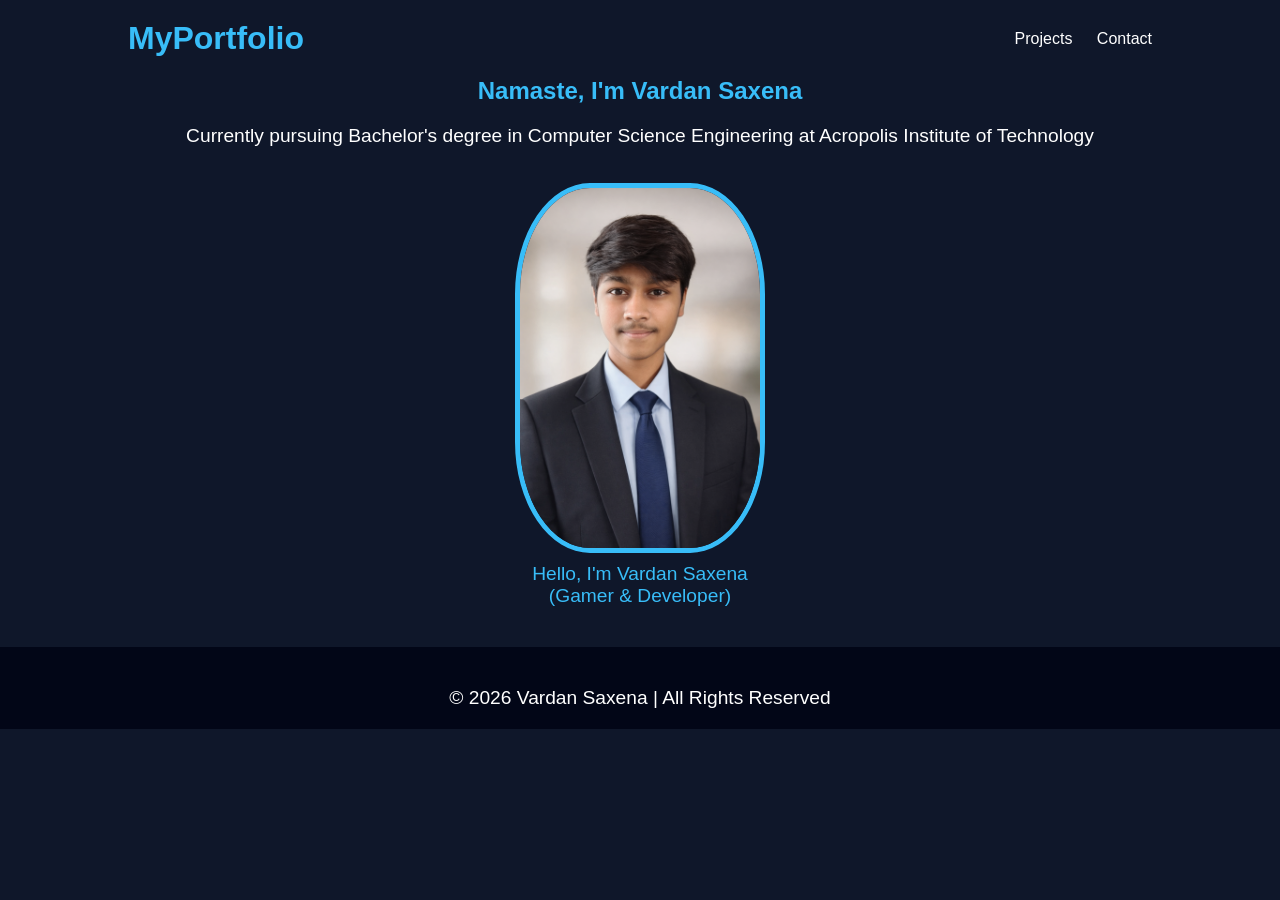
==== index.html @ c43230cf "Initial project structure" ====
<!DOCTYPE html>
<html lang="en">
<head>
  <meta charset="UTF-8">
  <meta name="viewport" content="width=device-width, initial-scale=1.0">
  <title>Portfolio</title>
  <link rel="icon" href="img/download.png" TYPE="image/png">

   <link rel="stylesheet" href="index.css">


</head>
<body>

  <header>
    <h1>MyPortfolio</h1>
    <nav>
      <a href="project.html">Projects</a>
      <a href="contact.html">Contact</a>
    </nav>
  </header>

  <section id="personal">
      <h2>Namaste, I'm Vardan Saxena</h2>
      <p>Currently pursuing Bachelor's degree in Computer Science Engineering at Acropolis Institute of Technology</p>
    
      <BR></BR>

      <figure>
    <img src="img/mypic.png" alt="Profile Image" loading="lazy">
    <figcaption>Hello, I'm Vardan Saxena <br> (Gamer & Developer)</figcaption>
  </figure>
  </section>

  <footer>
    <p>© 2026 Vardan Saxena | All Rights Reserved</p>
  </footer>

</body>
</html>
---- index.css ----
* {
      margin: 0;
      padding: 0;
      box-sizing: border-box;
      font-family: Arial, sans-serif;
    }

    body {
      background: #0f172a;
      color: white;
    }

    header {
      display: flex;
      justify-content: space-between;
      padding: 20px 10%;
      align-items: center;
    }

    header h1 {
      color: #38bdf8;
    }

    nav a {
      margin-left: 20px;
      text-decoration: none;
      color: white;
      transition: 0.3s;
    }

    nav a:hover {
      color: #38bdf8;
    }

    img {
      width: 250px;
      border-radius: 30%;
      border: 5px solid #38bdf8;
      display: block;
      margin: 0 auto;
    }

    figcaption {
      text-align: center;
      margin-top: 10px;
      font-size: 1.2em;
      color: #38bdf8;
      
    }
    footer {
      text-align: center;
      padding: 20px;
      margin-top: 40px;
      background: #020617;
    }



    P {
      text-align: center;
      margin-top: 20px;
      font-size: 1.2em;
    }

     
body {
    background: #0f172a;
    color: white;
}
    
    
    table, td, th ,tr, caption {
                border: 1.5px solid #ccc;
                padding: 0.2rem;
                border-collapse: collapse;
                font-family: 'Courier New', Courier, monospace;
                text-align: center;
                margin: 0 auto;
            }
             projects {
                width: 100%;
                margin-top: 20px;
             border: 2px solid #38bdf8;
                padding: 20px;
             }

             skills {
                width: 100%;
                margin-top: 20px;
                border: 2px solid #38bdf8;
                padding: 20px;
             }

             
             abbr :hover {
                color: #38bdf8;
                text-decoration: underline;
             }

             h1 {
                color: #38bdf8;
                text-align: center;
             }
             
             h2 {
                color: #38bdf8;
                text-align: center;
             }

             footer {
                text-align: center;
                padding: 20px;
                margin-top: 40px;
                background: #020617;
             }

             legend {
                text-align: center ;
             }
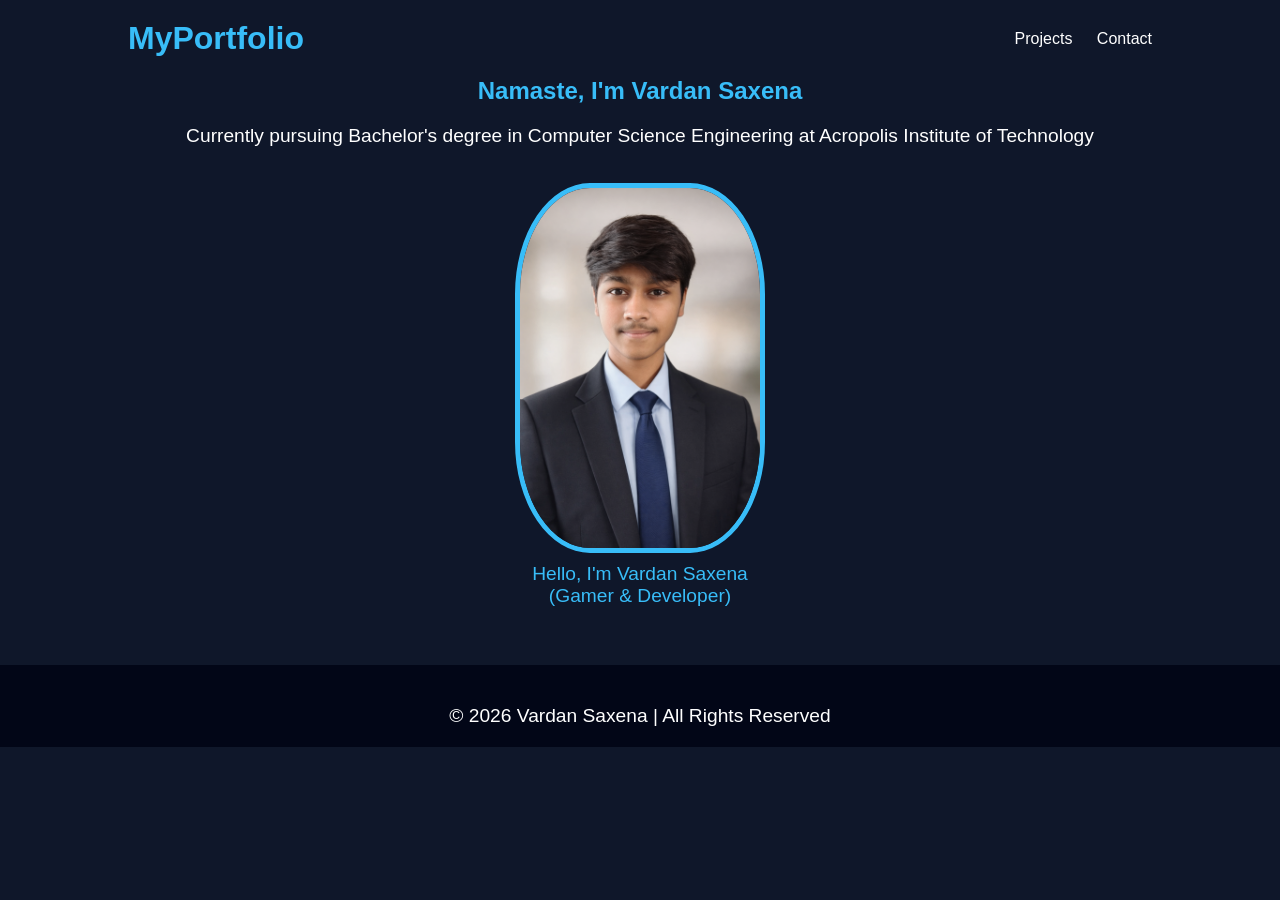
==== commit 84423cd8: "Validator Checked" ====
--- a/index.html
+++ b/index.html
@@ -24,7 +24,7 @@
       <h2>Namaste, I'm Vardan Saxena</h2>
       <p>Currently pursuing Bachelor's degree in Computer Science Engineering at Acropolis Institute of Technology</p>
     
-      <BR></BR>
+      <BR><BR>
 
       <figure>
     <img src="img/mypic.png" alt="Profile Image" loading="lazy">
@@ -32,6 +32,7 @@
   </figure>
   </section>
 
+  <br>
   <footer>
     <p>© 2026 Vardan Saxena | All Rights Reserved</p>
   </footer>
